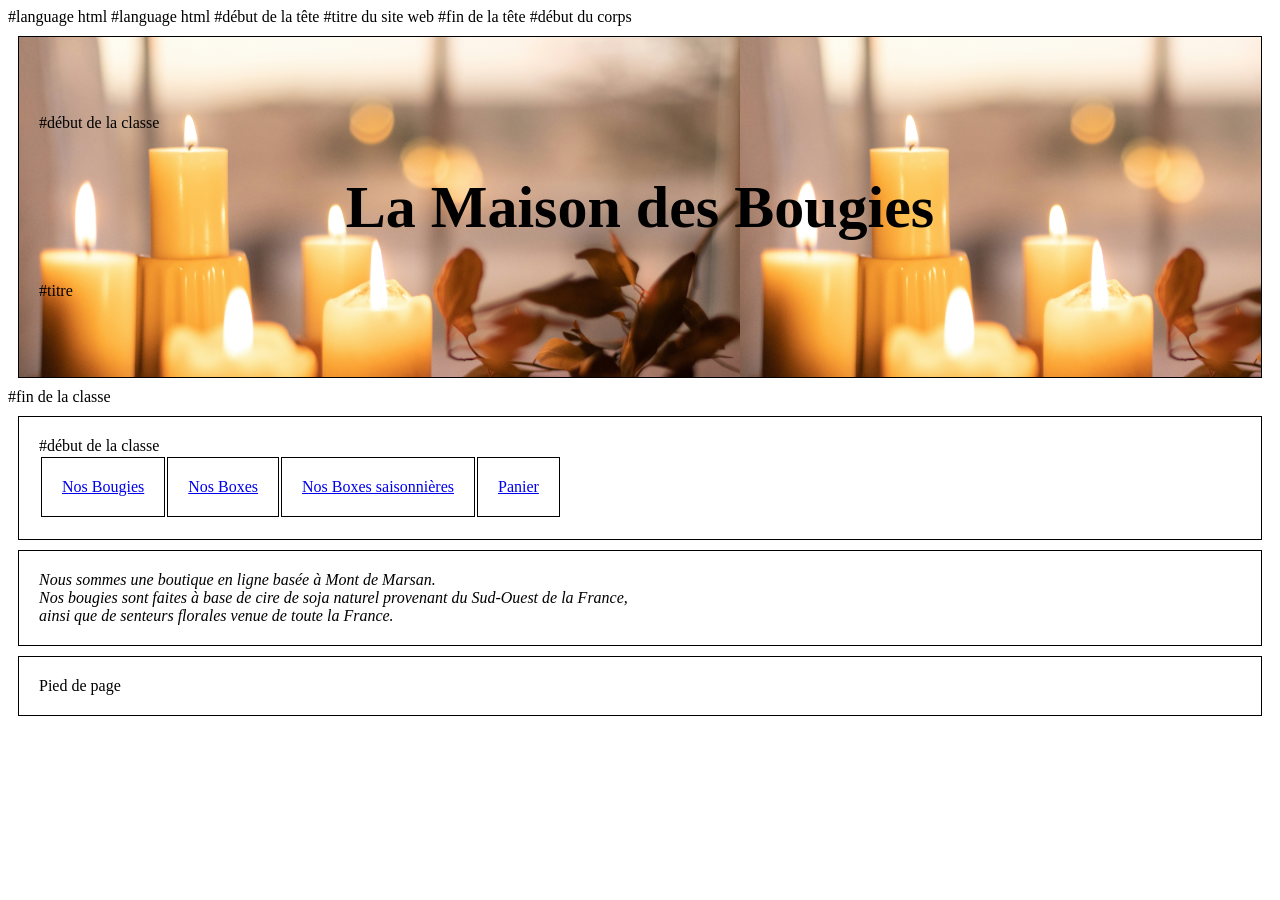
==== index.html @ cc3baa0b "commentaires" ====
<!DOCTYPE html> #language html
<html> #language html
<head> #début de la tête 
    <meta charset="utf-8">
    <title>La Maison des Bougies</title> #titre du site web
    <link rel="stylesheet" href="style.css">
</head> #fin de la tête

<body> #début du corps
<div class="header"> #début de la classe
    <h1>La Maison des Bougies</h1> #titre
</div> #fin de la classe

<div class="nav">#début de la classe
    <table>
        <tr>
            <td>
                <a href="nos-bougies.html">Nos Bougies</a>
            </td>
            <td>
                <a href="nos-boxes.html">Nos Boxes</a>
            </td>
            <td>
                <a href="nos-boxes-saisonnieres.html">Nos Boxes saisonnières</a>
            </td>
            <td>
                <a href="panier.html">Panier</a>
            </td>
        </tr>
    </table>
</div>

<div class="content">
    <div class="decription">
        Nous sommes une boutique en ligne basée à Mont de Marsan.<br/>
        Nos bougies sont faites à base de cire de soja naturel provenant du Sud-Ouest de la France,<br/>
        ainsi que de senteurs florales venue de toute la France.
    </div>
</div>
<div class="footer">Pied de page</div>
</body>
</html>
---- style.css ----
body {
    background-color: white;
}
h1 { 
    text-align : center;
    font-size: 60px;
    font-family: Georgia;
}

.decription {
    font-size: 16px;
    font-style: italic;
}

.header, .nav, .content, .aside, .footer {
    padding: 20px;
    margin: 10px;
    border: 1px solid black;
}

.header {
    height: 300px;
    background-image: url("images/sixteen-miles.png");
    align-content: center;
}

.nav td {
    padding: 20px;
    margin-left: 50px;
    margin-right: 50px;
    border: 1px solid black;
    color: blue;
}

.liste-bougies img {
    width: 200px;
}
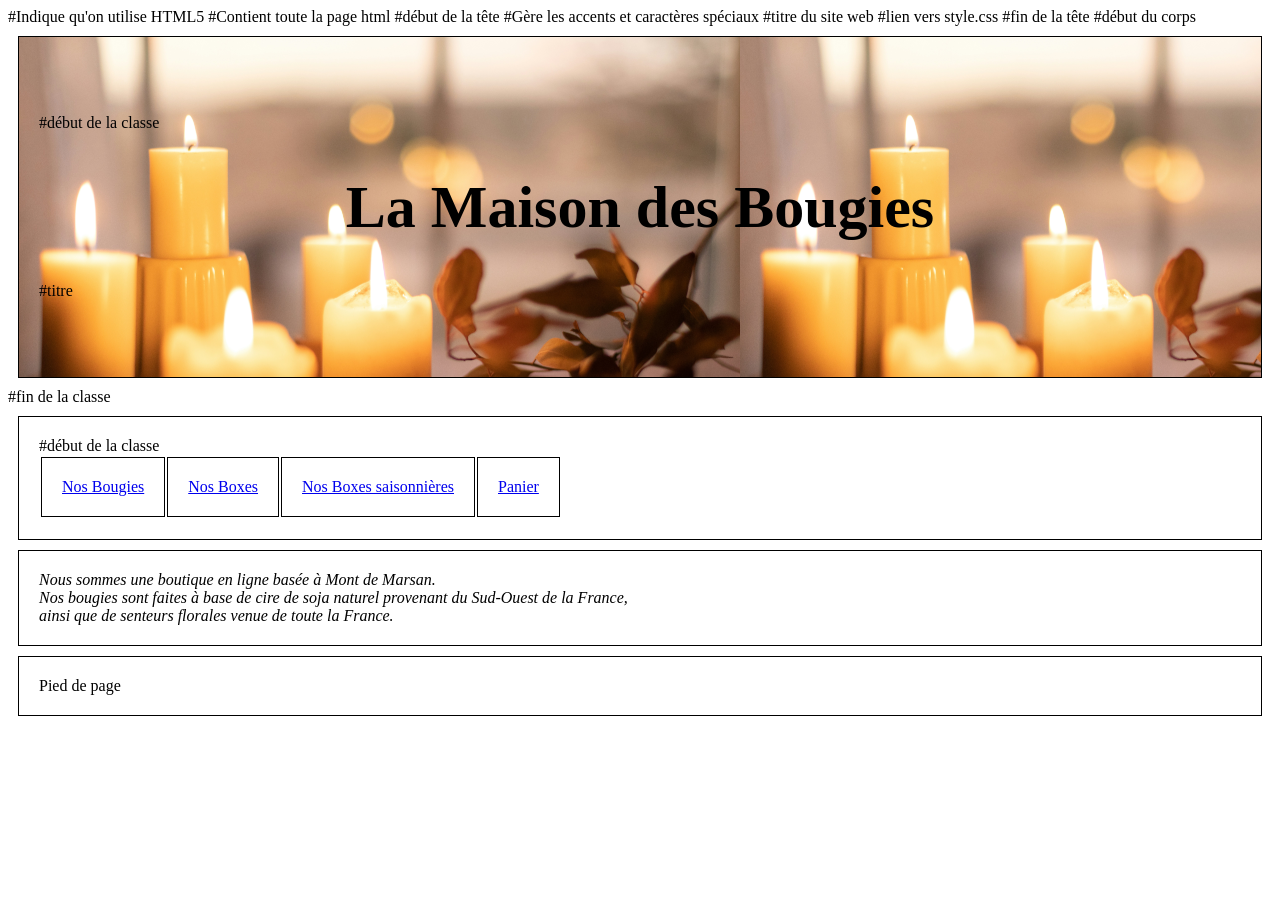
==== commit 194cdea4: "commentaires" ====
--- a/index.html
+++ b/index.html
@@ -1,9 +1,9 @@
-<!DOCTYPE html> #language html
-<html> #language html
+<!DOCTYPE html> #Indique qu'on utilise HTML5
+<html> #Contient toute la page html
 <head> #début de la tête 
-    <meta charset="utf-8">
+    <meta charset="utf-8"> #Gère les accents et caractères spéciaux
     <title>La Maison des Bougies</title> #titre du site web
-    <link rel="stylesheet" href="style.css">
+    <link rel="stylesheet" href="style.css"> #lien vers style.css
 </head> #fin de la tête
 
 <body> #début du corps
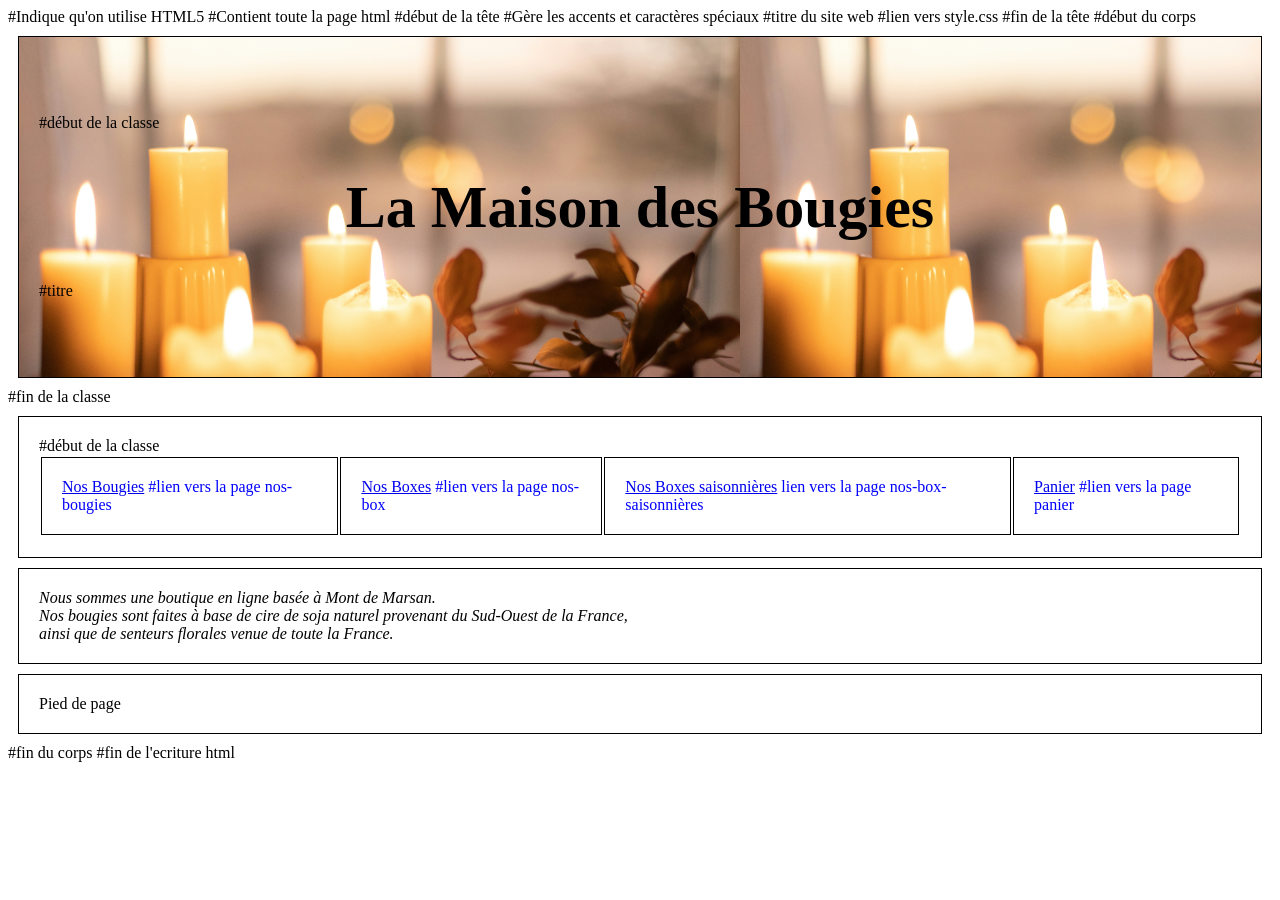
==== commit 233ee80c: "com" ====
--- a/index.html
+++ b/index.html
@@ -15,16 +15,16 @@
     <table>
         <tr>
             <td>
-                <a href="nos-bougies.html">Nos Bougies</a>
+                <a href="nos-bougies.html">Nos Bougies</a> #lien vers la page nos-bougies
             </td>
             <td>
-                <a href="nos-boxes.html">Nos Boxes</a>
+                <a href="nos-boxes.html">Nos Boxes</a> #lien vers la page nos-box
             </td>
             <td>
-                <a href="nos-boxes-saisonnieres.html">Nos Boxes saisonnières</a>
+                <a href="nos-boxes-saisonnieres.html">Nos Boxes saisonnières</a> lien vers la page nos-box-saisonnières
             </td>
             <td>
-                <a href="panier.html">Panier</a>
+                <a href="panier.html">Panier</a> #lien vers la page panier
             </td>
         </tr>
     </table>
@@ -38,8 +38,8 @@
     </div>
 </div>
 <div class="footer">Pied de page</div>
-</body>
-</html>
+</body> #fin du corps
+</html> #fin de l'ecriture html
 
 
 
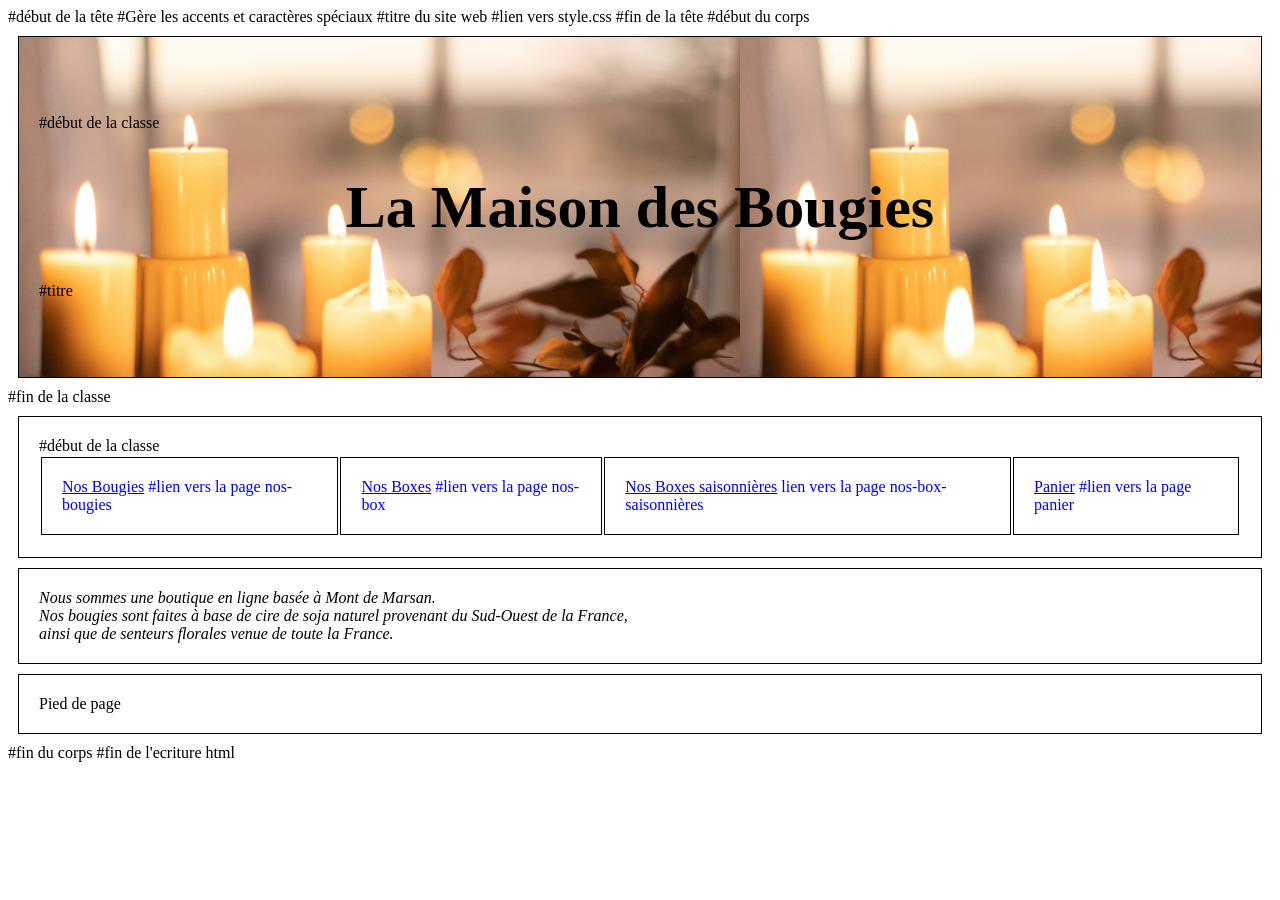
==== commit b6ede7fa: "com" ====
--- a/index.html
+++ b/index.html
@@ -1,5 +1,5 @@
-<!DOCTYPE html> #Indique qu'on utilise HTML5
-<html> #Contient toute la page html
+<!DOCTYPE html> <!--Indique qu'on utilise HTML5-->
+<html> <!--Contient toute la page html-->
 <head> #début de la tête 
     <meta charset="utf-8"> #Gère les accents et caractères spéciaux
     <title>La Maison des Bougies</title> #titre du site web
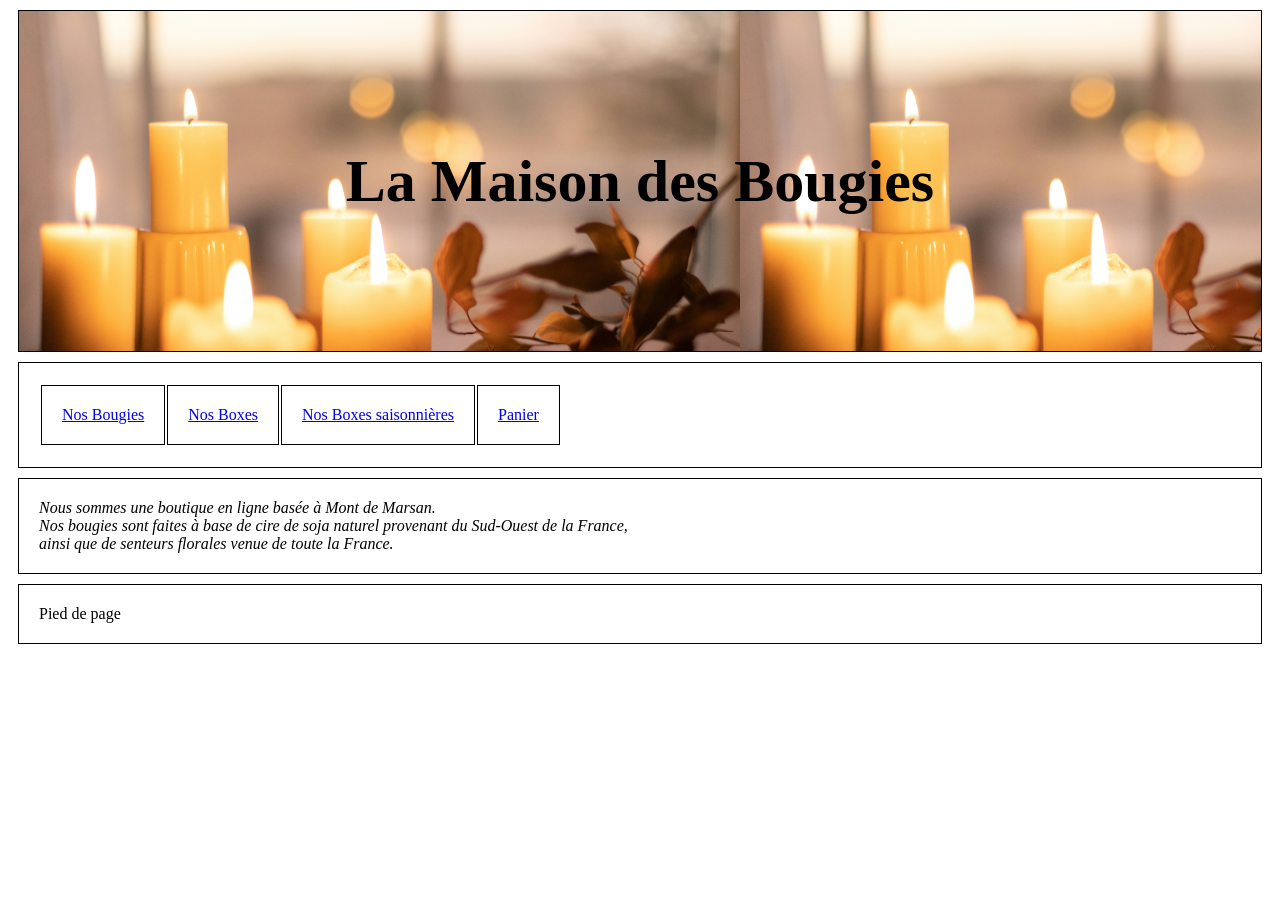
==== commit dcfe16eb: "com" ====
--- a/index.html
+++ b/index.html
@@ -1,45 +1,45 @@
 <!DOCTYPE html> <!--Indique qu'on utilise HTML5-->
 <html> <!--Contient toute la page html-->
-<head> #début de la tête 
-    <meta charset="utf-8"> #Gère les accents et caractères spéciaux
-    <title>La Maison des Bougies</title> #titre du site web
-    <link rel="stylesheet" href="style.css"> #lien vers style.css
-</head> #fin de la tête
+<head> <!--début de la tête-->
+    <meta charset="utf-8"> <!--Gère les accents et caractères spéciaux-->
+    <title>La Maison des Bougies</title> <!--titre du site web-->
+    <link rel="stylesheet" href="style.css"> <!--lien vers style.css-->
+</head> <!--fin de la tête-->
 
-<body> #début du corps
-<div class="header"> #début de la classe
-    <h1>La Maison des Bougies</h1> #titre
-</div> #fin de la classe
+<body> <!--début du corps-->
+<div class="header"> <!--début de la classe-->
+    <h1>La Maison des Bougies</h1> <!--titre-->
+</div> <!--fin de la classe-->
 
-<div class="nav">#début de la classe
+<div class="nav"><!--début de la classe-->
     <table>
-        <tr>
-            <td>
-                <a href="nos-bougies.html">Nos Bougies</a> #lien vers la page nos-bougies
+        <tr><!--début du tableau-->
+            <td><!--colone-->
+                <a href="nos-bougies.html">Nos Bougies</a> <!--lien vers la page nos-bougies-->
             </td>
-            <td>
-                <a href="nos-boxes.html">Nos Boxes</a> #lien vers la page nos-box
+            <td><!--colone-->
+                <a href="nos-boxes.html">Nos Boxes</a> <!--lien vers la page nos-box-->
             </td>
-            <td>
-                <a href="nos-boxes-saisonnieres.html">Nos Boxes saisonnières</a> lien vers la page nos-box-saisonnières
+            <td><!--colone-->
+                <a href="nos-boxes-saisonnieres.html">Nos Boxes saisonnières</a> <!--lien vers la page nos-box-saisonnières-->
             </td>
-            <td>
-                <a href="panier.html">Panier</a> #lien vers la page panier
+            <td><!--colone-->
+                <a href="panier.html">Panier</a> <!--lien vers la page panier-->
             </td>
-        </tr>
+        </tr><!--fin du tableau-->
     </table>
-</div>
+</div><!--fin de la classe-->
 
-<div class="content">
+<div class="content"><!--début de la classe-->
     <div class="decription">
         Nous sommes une boutique en ligne basée à Mont de Marsan.<br/>
         Nos bougies sont faites à base de cire de soja naturel provenant du Sud-Ouest de la France,<br/>
         ainsi que de senteurs florales venue de toute la France.
     </div>
-</div>
+</div><!--fin de la classe-->
 <div class="footer">Pied de page</div>
-</body> #fin du corps
-</html> #fin de l'ecriture html
+</body> <!--fin du corps-->
+</html> <!--fin de l'ecriture html-->
 
 
 
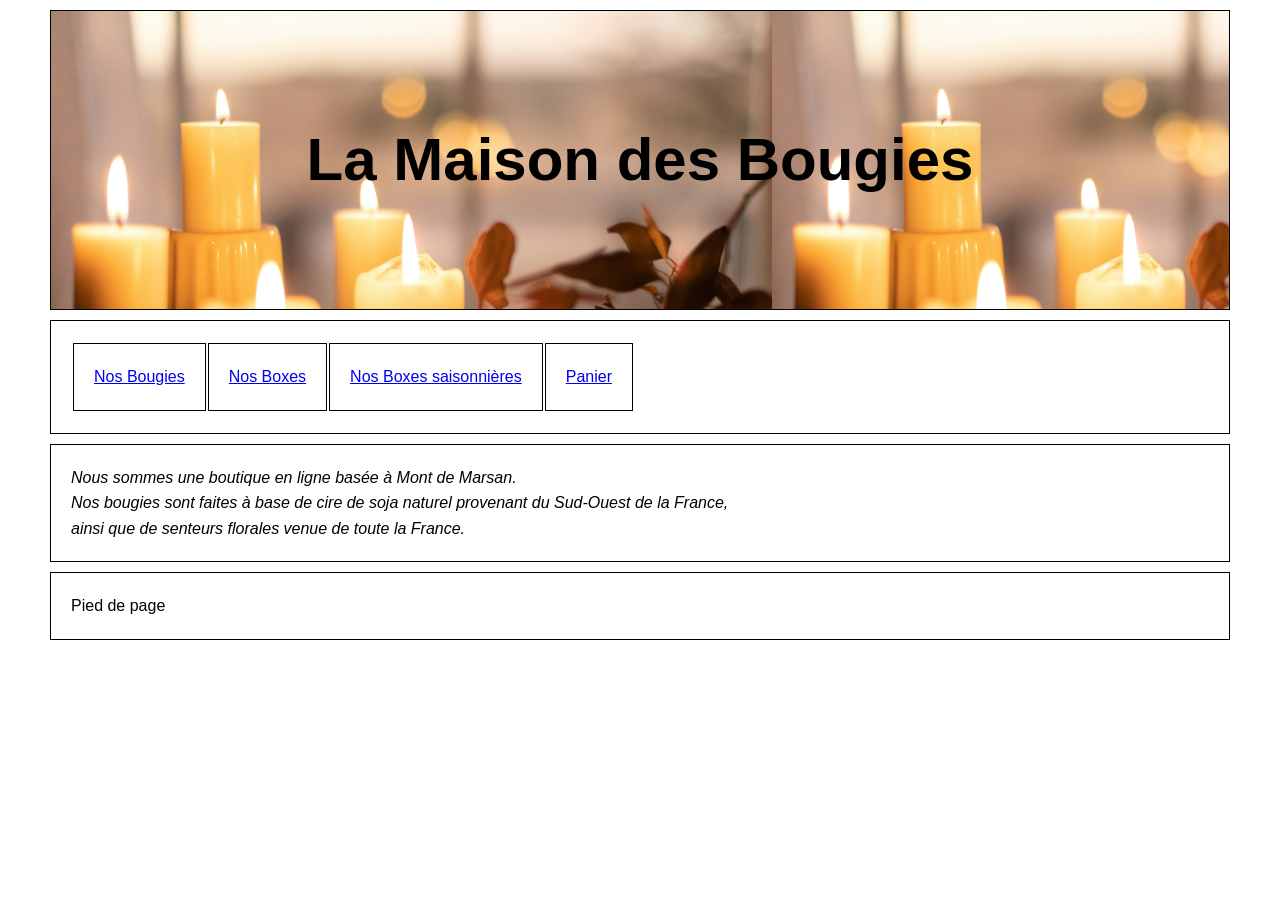
==== commit 483bc0c8: "feat: Ajout du panier" ====
--- a/index.html
+++ b/index.html
@@ -1,45 +1,50 @@
-<!DOCTYPE html> <!--Indique qu'on utilise HTML5-->
-<html> <!--Contient toute la page html-->
-<head> <!--début de la tête-->
-    <meta charset="utf-8"> <!--Gère les accents et caractères spéciaux-->
-    <title>La Maison des Bougies</title> <!--titre du site web-->
-    <link rel="stylesheet" href="style.css"> <!--lien vers style.css-->
-</head> <!--fin de la tête-->
+<!DOCTYPE html>
+<html>
+<head>
+    <meta charset="utf-8">
+    <meta http-equiv="Cache-Control" content="no-cache, no-store, must-revalidate">
+    <meta http-equiv="Pragma" content="no-cache">
+    <meta http-equiv="Expires" content="0">
+    <title>La Maison des Bougies</title>
+    <link rel="stylesheet" href="style.css">
+</head>
 
-<body> <!--début du corps-->
-<div class="header"> <!--début de la classe-->
-    <h1>La Maison des Bougies</h1> <!--titre-->
-</div> <!--fin de la classe-->
+<body>
+<div class="header">
+    <h1>La Maison des Bougies</h1>
+</div>
 
-<div class="nav"><!--début de la classe-->
+<div class="nav">
     <table>
-        <tr><!--début du tableau-->
-            <td><!--colone-->
-                <a href="nos-bougies.html">Nos Bougies</a> <!--lien vers la page nos-bougies-->
+        <tr>
+            <td>
+                <a href="nos-bougies.html">Nos Bougies</a>
             </td>
-            <td><!--colone-->
-                <a href="nos-boxes.html">Nos Boxes</a> <!--lien vers la page nos-box-->
+            <td>
+                <a href="nos-boxes.html">Nos Boxes</a>
             </td>
-            <td><!--colone-->
-                <a href="nos-boxes-saisonnieres.html">Nos Boxes saisonnières</a> <!--lien vers la page nos-box-saisonnières-->
+            <td>
+                <a href="nos-boxes-saisonnieres.html">Nos Boxes saisonnières</a>
             </td>
-            <td><!--colone-->
-                <a href="panier.html">Panier</a> <!--lien vers la page panier-->
+            <td>
+                <a href="panier.html">Panier</a>
             </td>
-        </tr><!--fin du tableau-->
+        </tr>
     </table>
-</div><!--fin de la classe-->
+</div>
 
-<div class="content"><!--début de la classe-->
+<div class="content">
     <div class="decription">
         Nous sommes une boutique en ligne basée à Mont de Marsan.<br/>
         Nos bougies sont faites à base de cire de soja naturel provenant du Sud-Ouest de la France,<br/>
         ainsi que de senteurs florales venue de toute la France.
     </div>
-</div><!--fin de la classe-->
+</div>
 <div class="footer">Pied de page</div>
-</body> <!--fin du corps-->
-</html> <!--fin de l'ecriture html-->
+
+<script src="produits.js"></script>
+</body>
+</html>
 
 
 
--- a/style.css
+++ b/style.css
@@ -1,10 +1,26 @@
+* {
+    margin: 0;
+    padding: 0;
+    box-sizing: border-box;
+}
+
 body {
     background-color: white;
-}
+    max-width: 1200px;
+    margin: 0 auto;
+    font-family: 'Segoe UI', Tahoma, Geneva, Verdana, sans-serif;
+    line-height: 1.6;
+}
+
+.container {
+    max-width: 1200px;
+    margin: 0 auto;
+    padding: 0 20px;
+}
+
 h1 { 
     text-align : center;
     font-size: 60px;
-    font-family: Georgia;
 }
 
 .decription {
@@ -32,6 +48,245 @@
     color: blue;
 }
 
+ul {
+    list-style: none;
+}
+
+.liste-bougies {
+    margin-top: 2rem;
+}
+
 .liste-bougies img {
-    width: 200px;
-}
+    width: 150px;
+}
+
+.lien-menu {
+    display: flex;
+    gap: 2rem;
+    align-items: center;
+    margin-top: 2rem;
+}
+
+.lien-item {
+    display: inline-block;
+    color: #d4a574;
+    margin-bottom: 2rem;
+    font-weight: 500;
+    text-decoration: none;
+}
+
+.lien-panier {
+    margin-left: auto;
+}
+
+.panier-compteur {
+    position: relative;
+    top: -35px;
+    right: -65px;
+    background-color: #d4a574;
+    color: white;
+    border-radius: 50%;
+    width: 20px;
+    height: 20px;
+    display: flex;
+    align-items: center;
+    justify-content: center;
+    font-size: 0.75rem;
+    font-weight: bold;
+}
+
+.panier-vide {
+    display: flex;
+    flex-direction: column;
+    align-items: center;
+    justify-content: center;
+    padding: 4rem 2rem;
+    text-align: center;
+}
+
+.panier-vide h2 {
+    font-size: 2rem;
+    color: #2c2416;
+    margin-bottom: 1rem;
+}
+
+.panier-vide p {
+    color: #8b7355;
+    margin-bottom: 2rem;
+    font-size: 1.1rem;
+}
+
+.panier-vide-icon {
+    font-size: 5rem;
+    margin-bottom: 1rem;
+    opacity: 0.5;
+}
+
+.panier-layout {
+    display: grid;
+    grid-template-columns: 2fr 1fr;
+    gap: 2rem;
+}
+
+.panier-produits {
+    background-color: white;
+    padding: 2rem;
+    border-radius: 10px;
+    box-shadow: 0 2px 10px rgba(0, 0, 0, 0.1);
+}
+
+.panier-titre {
+    display: flex;
+    align-items: center;
+    gap: 2rem;
+    margin-bottom: 0.5rem;
+}
+
+.panier-item {
+    display: grid;
+    grid-template-columns: 100px 1fr auto auto auto;
+    gap: 1.5rem;
+    align-items: center;
+    padding: 1.5rem;
+    border: 1px solid #e5dcc9;
+    border-radius: 10px;
+    margin-bottom: 1rem;
+}
+
+.panier-item-image img {
+    width: 100px;
+}
+
+.panier-item-details h3 {
+    font-size: 1.2rem;
+    color: #2c2416;
+    margin-bottom: 0.25rem;
+}
+
+.panier-item-prix {
+    color: #d4a574;
+    font-weight: bold;
+    font-size: 1.1rem;
+}
+
+.panier-item-quantite {
+    display: flex;
+    align-items: center;
+    gap: 0.5rem;
+    background-color: #f5e6d3;
+    padding: 0.5rem;
+    border-radius: 5px;
+}
+
+.panier-item-quantite .bouton-quantite {
+    background-color: white;
+    border: 1px solid #e5dcc9;
+    width: 30px;
+    height: 30px;
+    border-radius: 5px;
+    cursor: pointer;
+    font-size: 1.1rem;
+}
+
+.panier-item-total {
+    font-size: 1.3rem;
+    font-weight: bold;
+    color: #2c2416;
+    min-width: 80px;
+    text-align: right;
+}
+
+.affichage-quantite {
+    min-width: 30px;
+    text-align: center;
+    font-weight: bold;
+}
+
+.panier-item-supprime {
+    background-color: transparent;
+    border: none;
+    color: #8b7355;
+    font-size: 1.5rem;
+    cursor: pointer;
+}
+
+.panier-resume {
+    background-color: white;
+    padding: 2rem;
+    border-radius: 10px;
+    box-shadow: 0 2px 10px rgba(0, 0, 0, 0.1);
+    height: fit-content;
+    position: sticky;
+    top: 90px;
+}
+
+.panier-resume h2 {
+    font-size: 1.5rem;
+    color: #2c2416;
+    margin-bottom: 1.5rem;
+    padding-bottom: 1rem;
+    border-bottom: 2px solid #e5dcc9;
+}
+
+.resume-ligne {
+    display: flex;
+    justify-content: space-between;
+    margin-bottom: 1rem;
+    color: #3d3226;
+}
+
+.resume-diviseur {
+    height: 1px;
+    background-color: #e5dcc9;
+    margin: 1.5rem 0;
+}
+
+.resume-total {
+    font-size: 1.3rem;
+    font-weight: bold;
+    color: #2c2416;
+}
+
+.panier-resume .bouton {
+    margin-bottom: 0.75rem;
+}
+
+.bouton {
+    display: inline-block;
+    padding: 0.75rem 1.5rem;
+    border: none;
+    border-radius: 5px;
+    font-size: 1rem;
+    font-weight: 500;
+    cursor: pointer;
+    text-align: center;
+    text-decoration: none;
+}
+
+.bouton-principal {
+    background-color: #d4a574;
+    color: white;
+    padding: 1rem 2rem;
+    font-size: 1.1rem;
+    width: 100%;
+}
+
+.bouton-secondaire {
+    background-color: transparent;
+    color: #d4a574;
+    border: 2px solid #d4a574;
+    width: 100%;
+}
+
+.bouton-vider {
+    margin-left: auto;
+}
+
+.bouton-retour {
+    background-color: #5f3f1d;
+    color: white;
+    padding: 1rem 2rem;
+    font-size: 1.1rem;
+}
+
+
